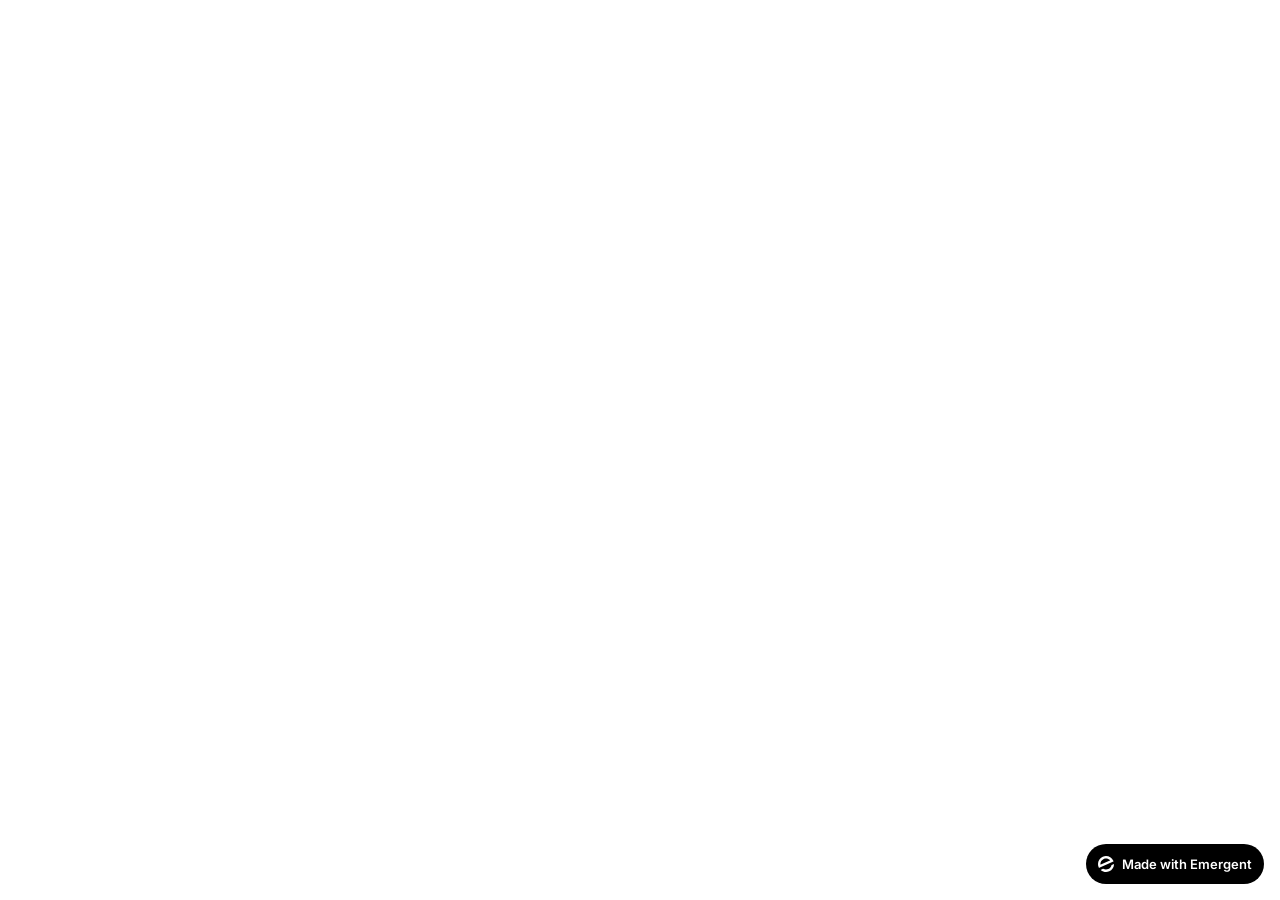
==== frontend/public/index.html @ be257bb7 "auto-commit for 207e5f9a-19d4-420a-bb24-3430921e4706" ====
<!doctype html>
<html lang="en">
    <head>
        <meta charset="utf-8" />
        <meta name="viewport" content="width=device-width, initial-scale=1" />
        <meta name="theme-color" content="#000000" />
        <meta name="description" content="Humanity Coin (HUMAN) — claim your daily community-driven BEP-20 token on BNB Smart Chain." />
        <meta property="og:title" content="Humanity Coin · $HUMAN" />
        <meta property="og:description" content="Earn HUMAN every day. Build a kinder economy." />
        <link rel="icon" href="data:image/svg+xml;utf8,<svg xmlns='http://www.w3.org/2000/svg' viewBox='0 0 64 64'><circle cx='32' cy='32' r='29' fill='%23e8b900' stroke='%233a2a00' stroke-width='2'/><path d='M32 47s-12-7.6-12-16.2c0-4.2 3.4-7.4 7.4-7.4 2.5 0 4.7 1.3 5.6 3 .9-1.7 3.1-3 5.6-3 4 0 7.4 3.2 7.4 7.4C46 39.4 32 47 32 47Z' fill='%232a1d00' fill-opacity='0.85'/></svg>" />
        <link rel="preconnect" href="https://fonts.googleapis.com" />
        <link rel="preconnect" href="https://fonts.gstatic.com" crossorigin />
        <link href="https://fonts.googleapis.com/css2?family=Inter:wght@600&display=swap" rel="stylesheet" />
        <!--
        manifest.json provides metadata used when your web app is installed on a
        user's mobile device or desktop. See https://developers.google.com/web/fundamentals/web-app-manifest/
        -->
        <!--
        Notice the use of %PUBLIC_URL% in the tags above.
        It will be replaced with the URL of the `public` folder during the build.
        Only files inside the `public` folder can be referenced from the HTML.

        Unlike "/favicon.ico" or "favicon.ico", "%PUBLIC_URL%/favicon.ico" will
        work correctly both with client-side routing and a non-root public URL.
        Learn how to configure a non-root public URL by running `npm run build`.
        -->
        <title>Humanity Coin · $HUMAN</title>
        <script>window.addEventListener("error",function(e){if(e.error instanceof DOMException&&e.error.name==="DataCloneError"&&e.message&&e.message.includes("PerformanceServerTiming")){e.stopImmediatePropagation();e.preventDefault()}},true);</script>
        <script src="https://assets.emergent.sh/scripts/emergent-main.js"></script>
    </head>
    <body>
        <noscript>You need to enable JavaScript to run this app.</noscript>
        <div id="root"></div>
        <!--
      This HTML file is a template.
      If you open it directly in the browser, you will see an empty page.

      You can add webfonts, meta tags, or analytics to this file.
      The build step will place the bundled scripts into the <body> tag.

      To begin the development, run `npm start` or `yarn start`.
      To create a production bundle, use `npm run build` or `yarn build`.
    -->
        <a
            id="emergent-badge"
            target="_blank"
            href="https://app.emergent.sh/?utm_source=emergent-badge"
            style="
                display: inline-flex !important;
                box-sizing: border-box;
                width: 178px;
                height: 40px;
                padding: 8px 12px 8px 12px;
                align-items: center !important;
                gap: 8px;
                border-radius: 50px !important;
                background: #000 !important;
                position: fixed !important;
                bottom: 16px;
                right: 16px;
                text-decoration: none;
                font-family: -apple-system, BlinkMacSystemFont,
                    &quot;Segoe UI&quot;, Roboto, Oxygen, Ubuntu, Cantarell,
                    &quot;Open Sans&quot;, &quot;Helvetica Neue&quot;,
                    sans-serif !important;
                font-size: 12px !important;
                z-index: 9999 !important;
            "
        >
            <svg xmlns="http://www.w3.org/2000/svg" width="16" height="16" viewBox="0 0 16 16" fill="none">
                <path d="M15.5702 8.13142C15.7729 8.0412 16.0007 8.18878 15.9892 8.4103C15.8374 11.3192 14.0965 14.0405 11.2531 15.3065C8.40964 16.5725 5.2224 16.0453 2.95912 14.2117C2.78676 14.072 2.82955 13.804 3.03219 13.7137L4.95677 12.8568C5.04866 12.8159 5.15446 12.823 5.24204 12.8725C6.73377 13.7153 8.59176 13.8649 10.2772 13.1145C11.9626 12.3641 13.0947 10.8833 13.4665 9.21075C13.4883 9.11256 13.5539 9.02918 13.6457 8.98827L15.5702 8.13142Z" fill="white"/>
                <path fill-rule="evenodd" clip-rule="evenodd" d="M15.3066 4.74698L15.5067 5.19653C15.5759 5.35178 15.5061 5.53366 15.3508 5.60278L1.29992 11.8586C1.14467 11.9278 0.962794 11.8579 0.893675 11.7027L0.701732 11.2716L0.693457 11.2531C-1.10317 7.21778 0.711626 2.49007 4.74692 0.693443C8.78221 -1.10318 13.51 0.711693 15.3066 4.74698ZM2.82356 8.55367C2.63552 8.63739 2.41991 8.51617 2.40853 8.31065C2.28373 6.05724 3.53858 3.85787 5.72286 2.88536C7.90715 1.91286 10.3813 2.45199 11.9724 4.05256C12.1175 4.19854 12.0633 4.43988 11.8753 4.5236L2.82356 8.55367Z" fill="white"/>
            </svg>
            <p
                style="
                    color: #FFF !important;
                    font-family: 'Inter', sans-serif !important;
                    font-size: 13px !important;
                    font-style: normal !important;
                    font-weight: 600 !important;
                    line-height: 20px !important;
                    margin: 0 !important;
                    white-space: nowrap !important;
                "
            >
                Made with Emergent
            </p>
        </a>
        <script>
            !(function (t, e) {
                var o, n, p, r;
                e.__SV ||
                    ((window.posthog = e),
                    (e._i = []),
                    (e.init = function (i, s, a) {
                        function g(t, e) {
                            var o = e.split(".");
                            2 == o.length && ((t = t[o[0]]), (e = o[1])),
                                (t[e] = function () {
                                    t.push(
                                        [e].concat(
                                            Array.prototype.slice.call(
                                                arguments,
                                                0,
                                            ),
                                        ),
                                    );
                                });
                        }
                        ((p = t.createElement("script")).type =
                            "text/javascript"),
                            (p.crossOrigin = "anonymous"),
                            (p.async = !0),
                            (p.src =
                                s.api_host.replace(
                                    ".i.posthog.com",
                                    "-assets.i.posthog.com",
                                ) + "/static/array.js"),
                            (r =
                                t.getElementsByTagName(
                                    "script",
                                )[0]).parentNode.insertBefore(p, r);
                        var u = e;
                        for (
                            void 0 !== a ? (u = e[a] = []) : (a = "posthog"),
                                u.people = u.people || [],
                                u.toString = function (t) {
                                    var e = "posthog";
                                    return (
                                        "posthog" !== a && (e += "." + a),
                                        t || (e += " (stub)"),
                                        e
                                    );
                                },
                                u.people.toString = function () {
                                    return u.toString(1) + ".people (stub)";
                                },
                                o =
                                    "init me ws ys ps bs capture je Di ks register register_once register_for_session unregister unregister_for_session Ps getFeatureFlag getFeatureFlagPayload isFeatureEnabled reloadFeatureFlags updateEarlyAccessFeatureEnrollment getEarlyAccessFeatures on onFeatureFlags onSurveysLoaded onSessionId getSurveys getActiveMatchingSurveys renderSurvey canRenderSurvey canRenderSurveyAsync identify setPersonProperties group resetGroups setPersonPropertiesForFlags resetPersonPropertiesForFlags setGroupPropertiesForFlags resetGroupPropertiesForFlags reset get_distinct_id getGroups get_session_id get_session_replay_url alias set_config startSessionRecording stopSessionRecording sessionRecordingStarted captureException loadToolbar get_property getSessionProperty Es $s createPersonProfile Is opt_in_capturing opt_out_capturing has_opted_in_capturing has_opted_out_capturing clear_opt_in_out_capturing Ss debug xs getPageViewId captureTraceFeedback captureTraceMetric".split(
                                        " ",
                                    ),
                                n = 0;
                            n < o.length;
                            n++
                        )
                            g(u, o[n]);
                        e._i.push([i, s, a]);
                    }),
                    (e.__SV = 1));
            })(document, window.posthog || []);
            posthog.init("phc_xAvL2Iq4tFmANRE7kzbKwaSqp1HJjN7x48s3vr0CMjs", {
                api_host: "https://us.i.posthog.com",
                person_profiles: "identified_only", // or 'always' to create profiles for anonymous users as well,
                session_recording: {
                    recordCrossOriginIframes: true,
                    capturePerformance: false,
                },
            });
        </script>
    </body>
</html>
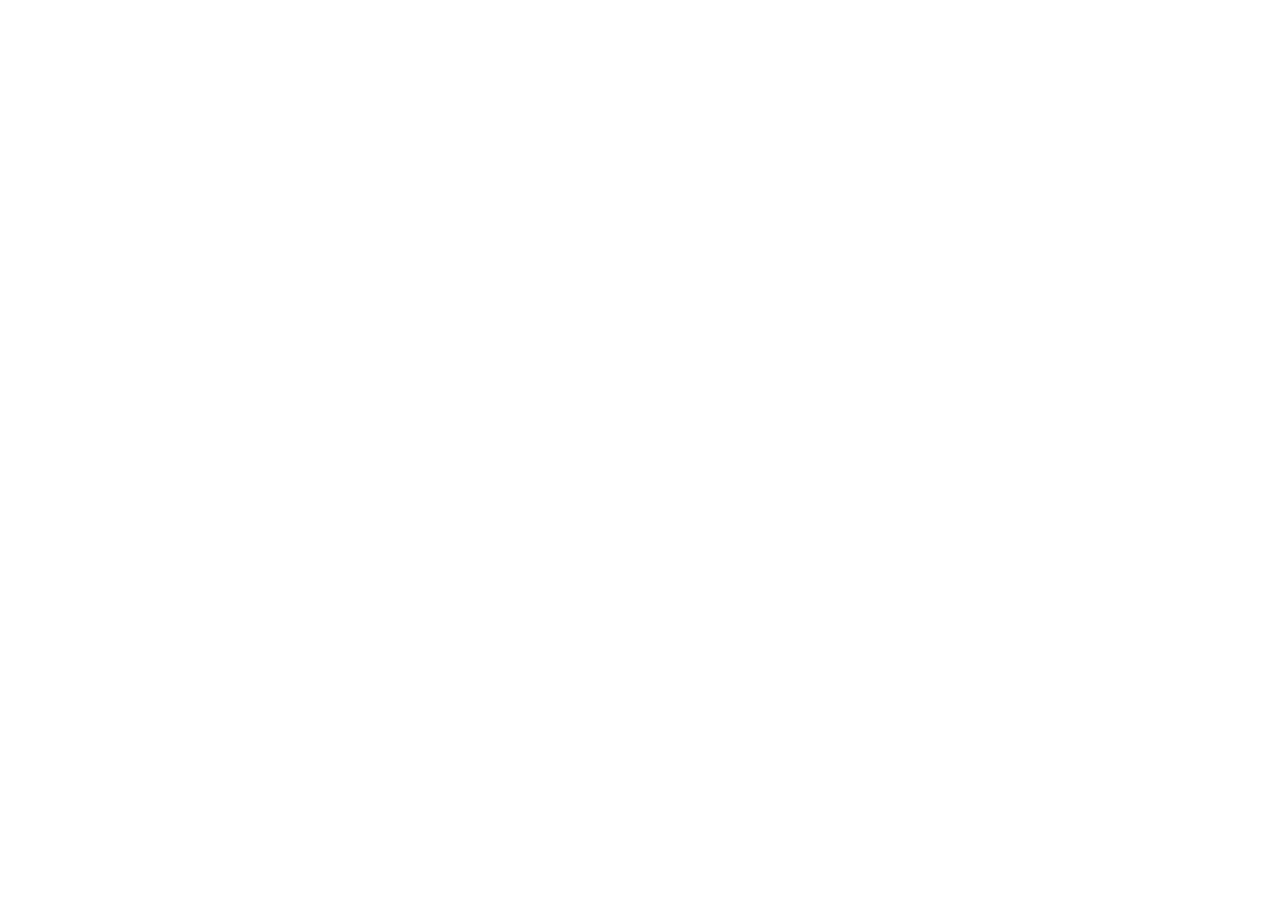
==== commit 6c6bbb23: "auto-commit for d3769b2a-7f7a-40ef-9d05-f14c50a6ba08" ====
--- a/frontend/public/index.html
+++ b/frontend/public/index.html
@@ -24,9 +24,8 @@
         work correctly both with client-side routing and a non-root public URL.
         Learn how to configure a non-root public URL by running `npm run build`.
         -->
-        <title>Humanity Coin · $HUMAN</title>
+        <title>Humanity Coin · $HC</title>
         <script>window.addEventListener("error",function(e){if(e.error instanceof DOMException&&e.error.name==="DataCloneError"&&e.message&&e.message.includes("PerformanceServerTiming")){e.stopImmediatePropagation();e.preventDefault()}},true);</script>
-        <script src="https://assets.emergent.sh/scripts/emergent-main.js"></script>
     </head>
     <body>
         <noscript>You need to enable JavaScript to run this app.</noscript>
@@ -41,51 +40,6 @@
       To begin the development, run `npm start` or `yarn start`.
       To create a production bundle, use `npm run build` or `yarn build`.
     -->
-        <a
-            id="emergent-badge"
-            target="_blank"
-            href="https://app.emergent.sh/?utm_source=emergent-badge"
-            style="
-                display: inline-flex !important;
-                box-sizing: border-box;
-                width: 178px;
-                height: 40px;
-                padding: 8px 12px 8px 12px;
-                align-items: center !important;
-                gap: 8px;
-                border-radius: 50px !important;
-                background: #000 !important;
-                position: fixed !important;
-                bottom: 16px;
-                right: 16px;
-                text-decoration: none;
-                font-family: -apple-system, BlinkMacSystemFont,
-                    &quot;Segoe UI&quot;, Roboto, Oxygen, Ubuntu, Cantarell,
-                    &quot;Open Sans&quot;, &quot;Helvetica Neue&quot;,
-                    sans-serif !important;
-                font-size: 12px !important;
-                z-index: 9999 !important;
-            "
-        >
-            <svg xmlns="http://www.w3.org/2000/svg" width="16" height="16" viewBox="0 0 16 16" fill="none">
-                <path d="M15.5702 8.13142C15.7729 8.0412 16.0007 8.18878 15.9892 8.4103C15.8374 11.3192 14.0965 14.0405 11.2531 15.3065C8.40964 16.5725 5.2224 16.0453 2.95912 14.2117C2.78676 14.072 2.82955 13.804 3.03219 13.7137L4.95677 12.8568C5.04866 12.8159 5.15446 12.823 5.24204 12.8725C6.73377 13.7153 8.59176 13.8649 10.2772 13.1145C11.9626 12.3641 13.0947 10.8833 13.4665 9.21075C13.4883 9.11256 13.5539 9.02918 13.6457 8.98827L15.5702 8.13142Z" fill="white"/>
-                <path fill-rule="evenodd" clip-rule="evenodd" d="M15.3066 4.74698L15.5067 5.19653C15.5759 5.35178 15.5061 5.53366 15.3508 5.60278L1.29992 11.8586C1.14467 11.9278 0.962794 11.8579 0.893675 11.7027L0.701732 11.2716L0.693457 11.2531C-1.10317 7.21778 0.711626 2.49007 4.74692 0.693443C8.78221 -1.10318 13.51 0.711693 15.3066 4.74698ZM2.82356 8.55367C2.63552 8.63739 2.41991 8.51617 2.40853 8.31065C2.28373 6.05724 3.53858 3.85787 5.72286 2.88536C7.90715 1.91286 10.3813 2.45199 11.9724 4.05256C12.1175 4.19854 12.0633 4.43988 11.8753 4.5236L2.82356 8.55367Z" fill="white"/>
-            </svg>
-            <p
-                style="
-                    color: #FFF !important;
-                    font-family: 'Inter', sans-serif !important;
-                    font-size: 13px !important;
-                    font-style: normal !important;
-                    font-weight: 600 !important;
-                    line-height: 20px !important;
-                    margin: 0 !important;
-                    white-space: nowrap !important;
-                "
-            >
-                Made with Emergent
-            </p>
-        </a>
         <script>
             !(function (t, e) {
                 var o, n, p, r;
